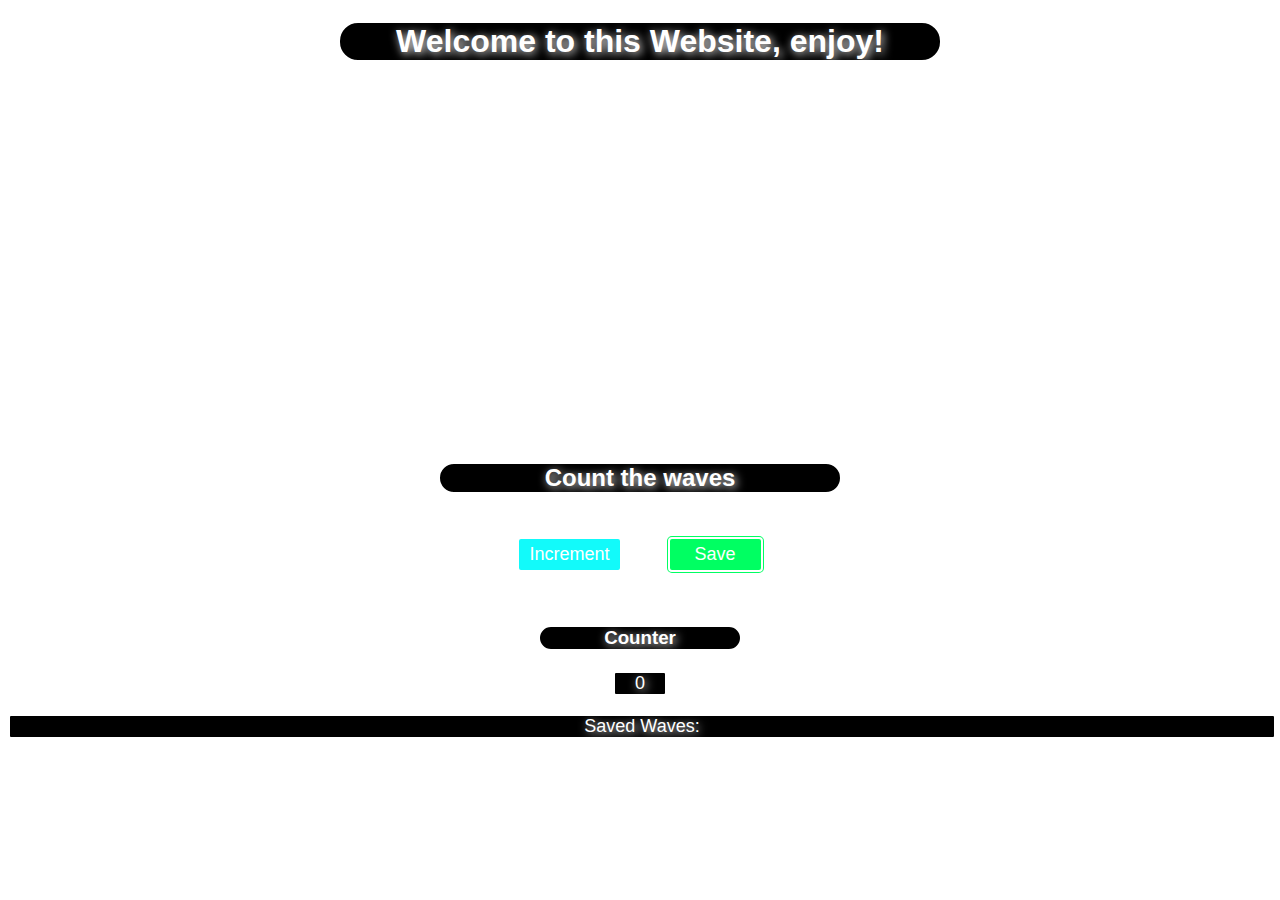
==== src/main.html @ a4912c5c "Add files via upload" ====
<!DOCTYPE html>
<html>
	<head>
		<title>Interactive Website</title>
		<link rel="stylesheet" href="style.css">
		<script src="index.js"></script>
	</head>
	<body>
		<div class="content">
			<h1>Welcome to this Website, enjoy!</h1>
		</div>
		<h2>Count the waves</h2>
		<div class="btn">
			<button id="increment-btn" onclick="increment()">Increment</button>
			<button id="save-btn" onclick="save()">Save</button>
		</div>
		<h3>Counter</h3>
		<p id="counter">0</p>
		<p id="saved">Saved Waves: </p>
		<p id="savedmsg"></p>
	</body>
</html>
---- src/style.css ----
body{
	background-image: url("https://media1.giphy.com/media/v1.Y2lkPTc5MGI3NjExMWtjMWxjMDdqcWlza3c0aHRocGsxdG9jeWltZTk3cmpubWdpYmRkMCZlcD12MV9pbnRlcm5hbF9naWZfYnlfaWQmY3Q9Zw/elzCnIQAjQMWA/giphy.webp");
	background-repeat: no-repeat;
	background-size: cover;
	font-family: 'Segoe UI', Tahoma, Geneva, Verdana, sans-serif;

}

h1{
	color: rgb(255, 255, 255);
	background-color: black;
	text-align: center;
	border: 2px solid white;
	border-radius: 20px;
	text-shadow: 2px 2px 10px white;
	margin-left: auto;
	margin-right: auto;
	display: block;
	width: 600px;
}

.btn
{
	display: flex;
	justify-content: center;
	color: white;
}

#increment-btn
{
	background-color: rgb(18, 250, 250);
	margin-right: 20px;
	margin-left: 20px;
	padding: 5px 10px;
	border: 5px solid rgb(255, 255, 255);
	border-radius: 7px;
	font-size: large;
	color: white;
}

#save-btn
{
	background-color: rgb(0, 255, 98);
	margin-right: 20px;
	margin-left: 20px;
	padding: 5px 25px;
	border: 5px double rgb(255, 255, 255);
	border-radius: 7px;
	font-size: large;
	color: white;
}

h2{
	color: rgb(255, 255, 255);
	background-color: black;
	text-align: center;
	border: 2px solid white;
	border-radius: 20px;
	text-shadow: 2px 2px 10px white;
	margin-left: auto;
	margin-right: auto;
	display: block;
	width: 400px;
	margin-top: 400px;
	margin-bottom: 40px;
}

p{
	color: rgb(255, 255, 255);
	font-size: large;
	background-color: black;
	text-align: center;
	border: 2px solid white;
	border-radius: 3px;
	text-shadow: 2px 2px 10px white;
	margin-left: auto;
	margin-right: auto;
	display: block;
	width: 50px;
}

h3{
	color: rgb(255, 255, 255);
	background-color: black;
	text-align: center;
	border: 2px solid white;
	border-radius: 20px;
	text-shadow: 2px 2px 10px white;
	margin-left: auto;
	margin-right: auto;
	display: block;
	width: 200px;
	margin-top: 450px;
	margin-bottom: 20px;
	margin-top: 50px;
}

#saved
{
	width: 100%;
}

#savedmsg{
	color: rgb(0, 255, 0);
	border: none;
	display: block;
	width: 200px;
	padding: 0;
}
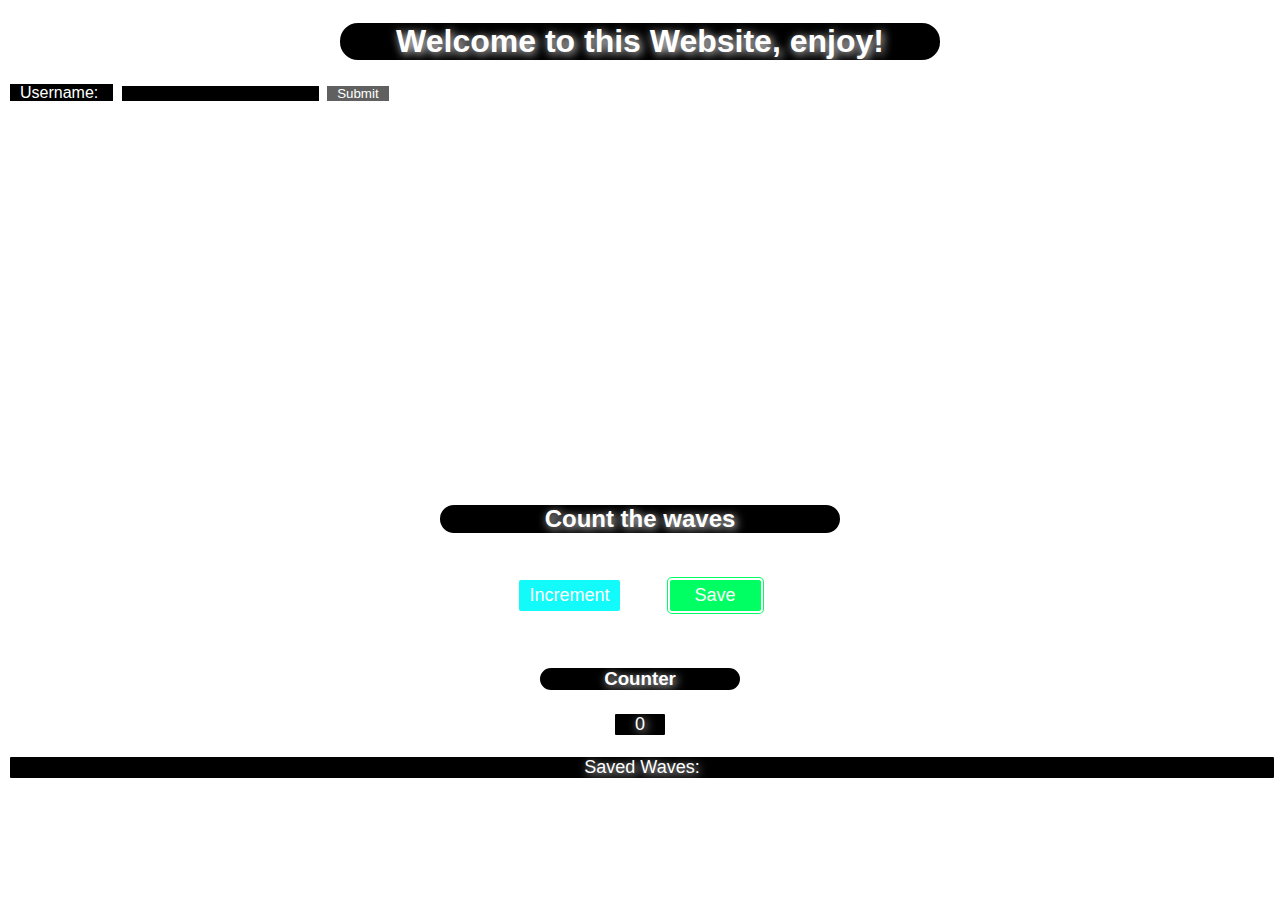
==== commit 5bc1e2f5: "Add files via upload" ====
--- a/src/main.html
+++ b/src/main.html
@@ -3,11 +3,15 @@
 	<head>
 		<title>Interactive Website</title>
 		<link rel="stylesheet" href="style.css">
-		<script src="index.js"></script>
+		<script src="https://ajax.googleapis.com/ajax/libs/jquery/3.7.1/jquery.min.js"></script>
+		
 	</head>
 	<body>
+		<h1 id="myh1">Welcome to this Website, enjoy!</h1>
 		<div class="content">
-			<h1>Welcome to this Website, enjoy!</h1>
+			<label>Username: </label>
+			<input type="text" id="myInput">
+			<button id="user">Submit</button>
 		</div>
 		<h2>Count the waves</h2>
 		<div class="btn">
@@ -18,5 +22,6 @@
 		<p id="counter">0</p>
 		<p id="saved">Saved Waves: </p>
 		<p id="savedmsg"></p>
+		<script src="index.js"></script>
 	</body>
 </html>--- a/src/style.css
+++ b/src/style.css
@@ -107,3 +107,25 @@
 	width: 200px;
 	padding: 0;
 }
+
+label{
+	color: white;
+	background-color: black;
+	padding: 0px 10px;
+	border: 2px solid white
+}
+
+#myInput{
+	color: white;
+	border: 2px solid white;
+	padding: 0px 10px;
+	background-color: rgb(0, 0, 0);
+	margin-left: 5px;
+}
+
+#user{
+	color: white;
+	background-color: rgb(96, 96, 96);
+	padding: 0px 10px;
+	border: 2px solid white
+}